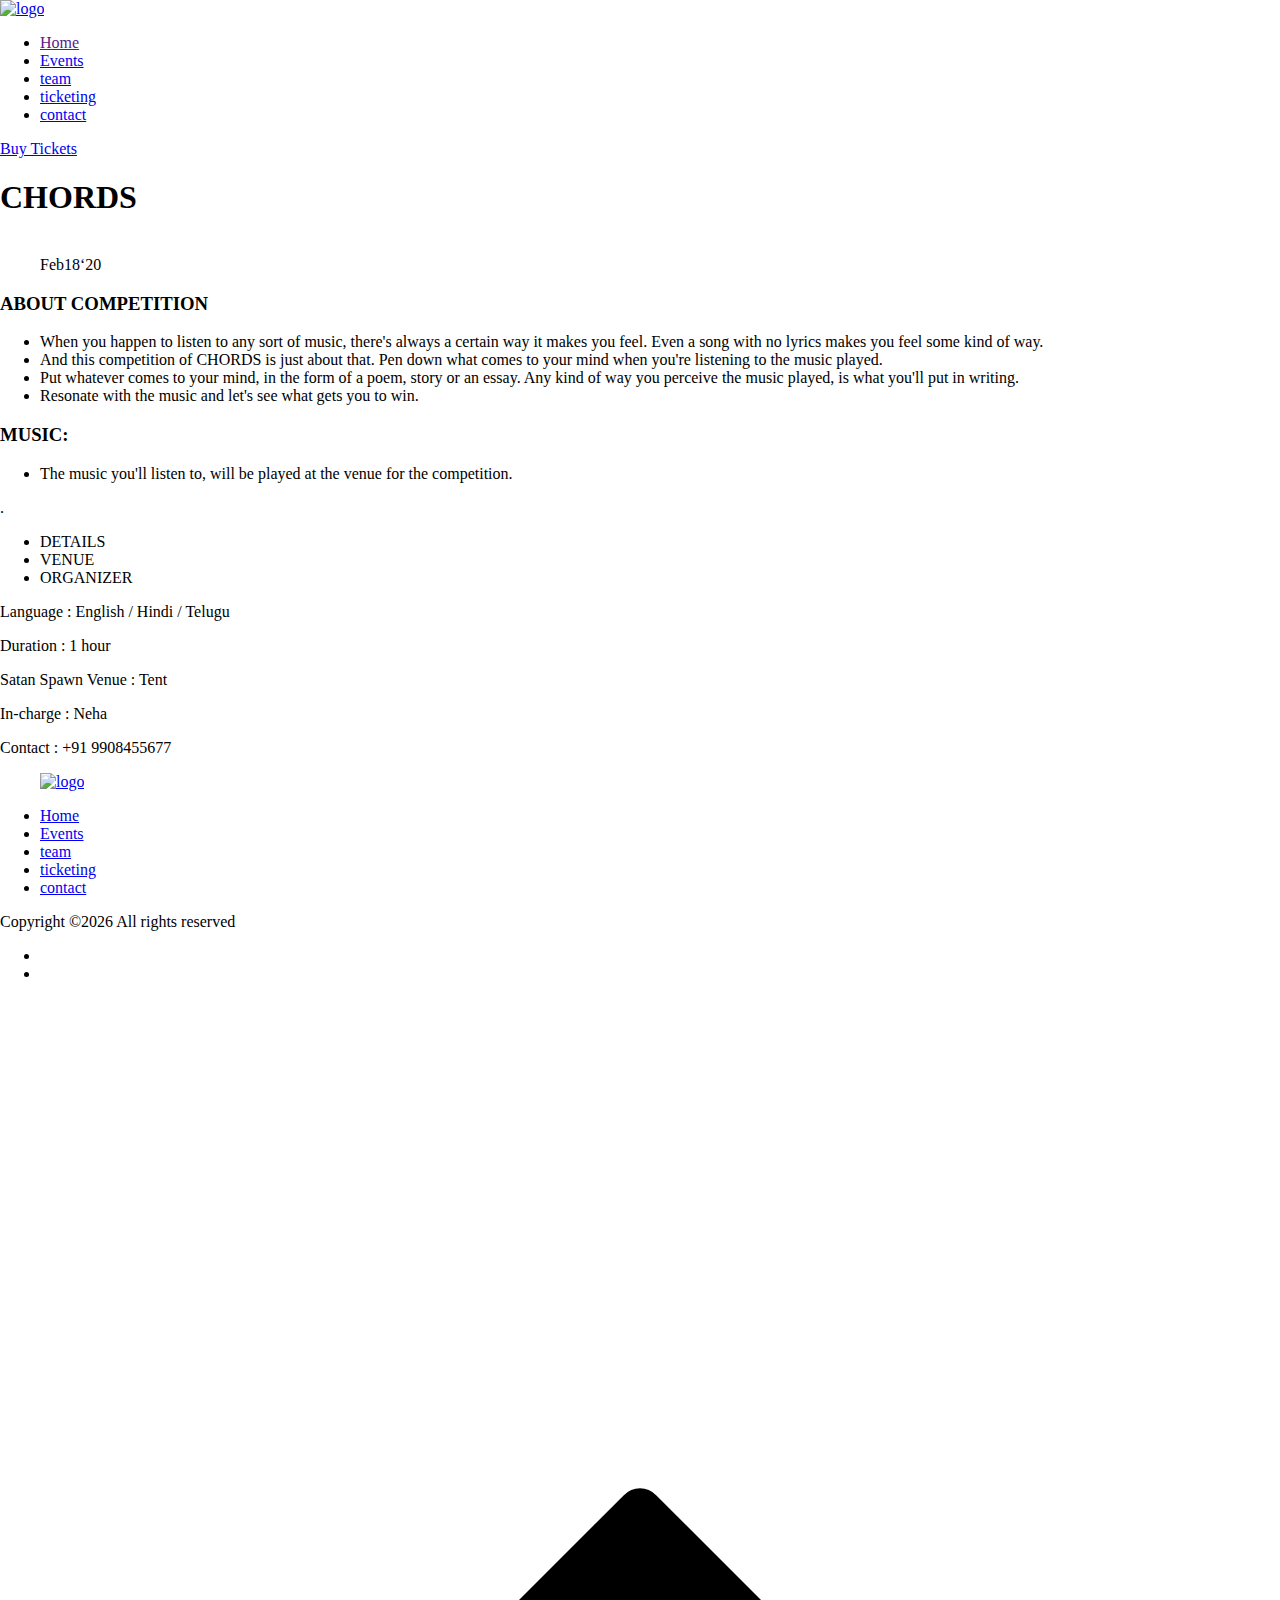
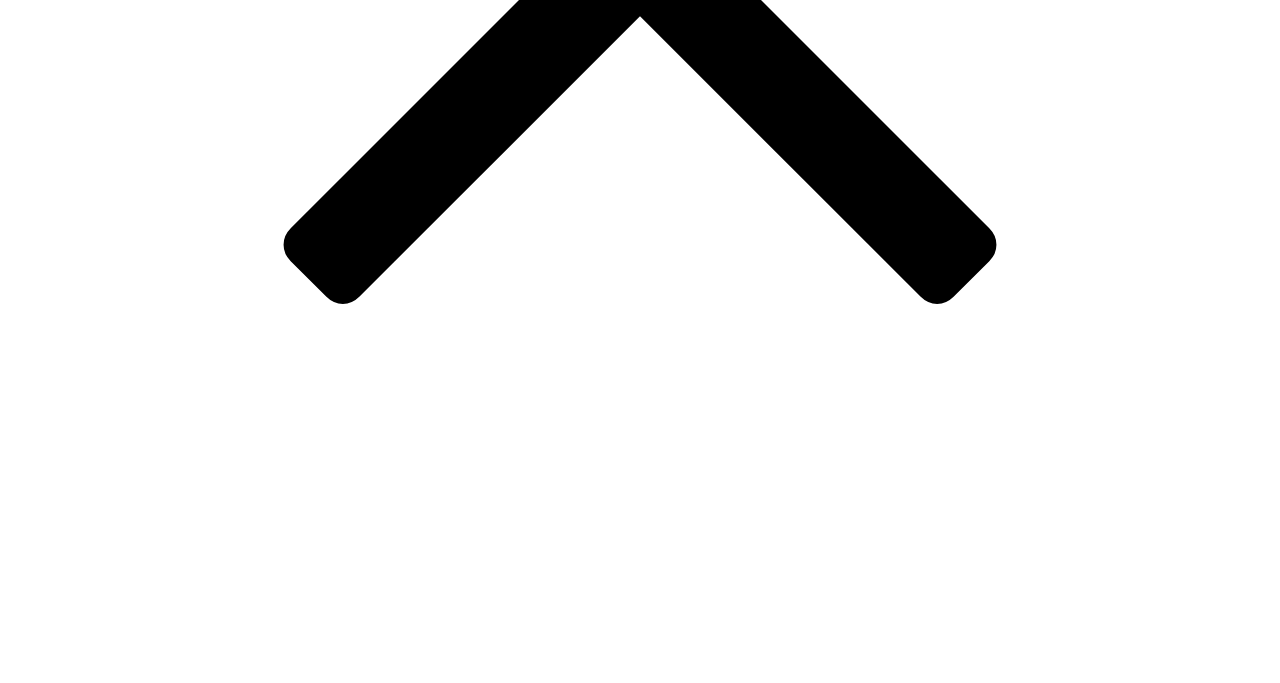
==== chords.html @ 9c31a075 "qwert" ====
<!DOCTYPE html>
<html lang="en">
<head>
    <title>CHORDS - Odyssey</title>
    <link rel="shortcut icon" href="images/icontab.png">
    <!-- Required meta tags -->
    <meta charset="utf-8">
    <meta name="viewport" content="width=device-width, initial-scale=1, shrink-to-fit=no">

    <!-- Bootstrap CSS -->
    <link rel="stylesheet" href="css/bootstrap.min.css">

    <!-- FontAwesome CSS -->
    <link rel="stylesheet" href="css/font-awesome.min.css">

    <!-- Swiper CSS -->
    <link rel="stylesheet" href="css/swiper.min.css">

    <!-- Styles -->
    <link rel="stylesheet" href="style.css">
</head>
<style>
    body { margin: 0; padding: 0; overflow-x: hidden;}
</style>
<body class="events-news-page">
<header class="site-header">
    <div class="header-bar">
        <div class="container-fluid">
            <div class="row align-items-center">
                <div class="col-10 col-lg-2 order-lg-1">
                    <div class="site-branding">
                        <div class="site-title">
                            <a href="#"><img src="images/logo.png" alt="logo"></a>
                        </div><!-- .site-title -->
                    </div><!-- .site-branding -->
                </div><!-- .col -->

                <div class="col-2 col-lg-7 order-3 order-lg-2">
                    <nav class="site-navigation">
                        <div class="hamburger-menu d-lg-none">
                            <span></span>
                            <span></span>
                            <span></span>
                            <span></span>
                        </div><!-- .hamburger-menu -->

                        <ul>
                            <li><a href="">Home</a></li>
                            <li><a href="events.html">Events</a></li>
                            <li><a href="Team.html">team</a></li>
                            <li><a href="Ticketing.html">ticketing</a><index.html/li>
                            <li><a href="contact.html">contact</a></li>
                        </ul>
                    </nav><!-- .site-navigation -->
                </div><!-- .col -->

                <div class="col-lg-3 d-none d-lg-block order-2 order-lg-3">
                    <div class="buy-tickets">
                        <a class="btn gradient-bg" href="#">Buy Tickets</a>
                    </div><!-- .buy-tickets -->
                </div><!-- .col -->
            </div><!-- .row -->
        </div><!-- .container-fluid -->
    </div><!-- .header-bar -->

    <div class="page-header events-news-page-header">
        <div class="container">
            <div class="row">
                <div class="col-12">
                    <header class="entry-header">
                        <h1 class="entry-title">CHORDS</h1>
                    </header>
                </div>
            </div>
        </div>
    </div>
</header><!-- .site-header -->

<div class="container">
    <div class="row">
        <div class="col-12">
          <article class="events-news-post">

                <figure>
                    <a href="#"><img src="images/chords.jpeg" alt=""></a>

                    <div class="posted-date"><span>Feb</span><span>18</span><span>‘20</span></div>
                </figure>
            </article>
        </div>
    </div>
</div>


<div class="entry-content elements-container">
                <div class="row">
                    <div class="col-12 col-md-6">
                        <div class="accordion-wrap type-accordion">
                            <h3 class="entry-title flex justify-content-between align-items-center active">ABOUT COMPETITION<span class="arrow-r"></span></h3>

                            <div class="entry-content">
                                <p><ul>
                                    <li>When you happen to listen to any sort of music, there's always a certain way it makes you feel.
Even a song with no lyrics makes you feel some kind of way. <li>And this competition of CHORDS is just about that. Pen down what comes to your mind when you're listening to the music played. </li>
<li>Put whatever comes to your mind, in the form of a poem, story or an essay. Any kind of way you perceive the music played, is what you'll put in writing.</li>
<li>Resonate with the music and let's see what gets you to win. </li>
                               
                           </ol></p>
                            </div>

                            <h3 class="entry-title flex justify-content-between align-items-center">MUSIC:<span class="arrow-r"></span></h3>

                            <div class="entry-content">
                                <p><ul>
  <li>The music you'll listen to, will be played at the venue for the competition.</li>
  
</ul> .</p>
                            </div>

                           <!-- <h3 class="entry-title flex justify-content-between align-items-center">OR TALK FOR YOUR OWN OPINION :<span class="arrow-r"></span></h3>-->

                           <!-- <div class="entry-content">
                                 <p><ul>
                                    <li>If you did not want to choose any opinion from the given list, you can choose your own. </li>
                                        <li>But in that case, call up the competition in-charge whose contact has been given here and inform his/her of your opinion to get it approved at least one week in advance.</li>
                                </ul></p>
                            </div>-->
                        </div>
                    </div>
<div class="col-12 col-md-6">
                        <div class="tabs">
                            <ul class="tabs-nav flex">
                                <li class="tab-nav flex justify-content-center align-items-center" data-target="#tab_details">DETAILS</li>
                                <li class="tab-nav flex justify-content-center align-items-center" data-target="#tab_venue">VENUE</li>
                                <li class="tab-nav flex justify-content-center align-items-center" data-target="#tab_organizers">ORGANIZER</li>
                            </ul>

                            <div class="tabs-container">
                                <div id="tab_details" class="tab-content">
                                    <p><font color="black">Language</font> : English / Hindi / Telugu</p>
                                    <p><font color="black">Duration</font> : 1 hour</p>
                                </div>

                                <div id="tab_venue" class="tab-content">
                                    <p>Satan Spawn Venue : Tent</p>
                                </div>

                                <div id="tab_organizers" class="tab-content">
                                    <p> <font color="black">In-charge</font> : Neha</p>
                                    <p> <font color="black">Contact</font> : +91 9908455677</p>
                                </div>
                            </div>
                        </div>
                    </div>
                </div>
<footer class="site-footer">
    <div class="container">
        <div class="row">
            <div class="col-12">
                <figure class="footer-logo">
                    <a href="#"><img src="images/logo.png" alt="logo"></a>
                </figure>

                <nav class="footer-navigation">
                    <ul class="flex flex-wrap justify-content-center align-items-center">
                            <li><a href="index.html">Home</a></li>
                            <li><a href="events.html">Events</a></li>
                            <li><a href="Team.html">team</a></li>
                            <li><a href="Ticketing.html">ticketing</a></li>
                            <li><a href="contact.html">contact</a></li>
                    </ul>
                </nav>

                <!-- Link back to Colorlib can't be removed. Template is licensed under CC BY 3.0. -->
Copyright &copy;<script>document.write(new Date().getFullYear());</script> All rights reserved
<!-- Link back to Colorlib can't be removed. Template is licensed under CC BY 3.0. -->

<div class="footer-social">
    <ul class="flex flex-wrap justify-content-center align-items-center">
        <li><a href="https://www.instagram.com/odyssey.vbit/"><i class="fa fa-instagram"></i></a></li>
        <li><a href="https://www.facebook.com/Odysseyvbit-102347504643232/?modal=admin_todo_tour"><i class="fa fa-facebook"></i></a></li>
    </ul>
                </div>
            </div>
        </div>
    </div>
</footer>

<div class="back-to-top flex justify-content-center align-items-center">
    <span><svg viewBox="0 0 1792 1792" xmlns="http://www.w3.org/2000/svg"><path d="M1395 1184q0 13-10 23l-50 50q-10 10-23 10t-23-10l-393-393-393 393q-10 10-23 10t-23-10l-50-50q-10-10-10-23t10-23l466-466q10-10 23-10t23 10l466 466q10 10 10 23z"/></svg></span>
</div>

<script type='text/javascript' src='js/jquery.js'></script>
<script type='text/javascript' src='js/masonry.pkgd.min.js'></script>
<script type='text/javascript' src='js/jquery.collapsible.min.js'></script>
<script type='text/javascript' src='js/swiper.min.js'></script>
<script type='text/javascript' src='js/jquery.countdown.min.js'></script>
<script type='text/javascript' src='js/circle-progress.min.js'></script>
<script type='text/javascript' src='js/jquery.countTo.min.js'></script>
<script type='text/javascript' src='js/custom.js'></script>

</body>
</html>
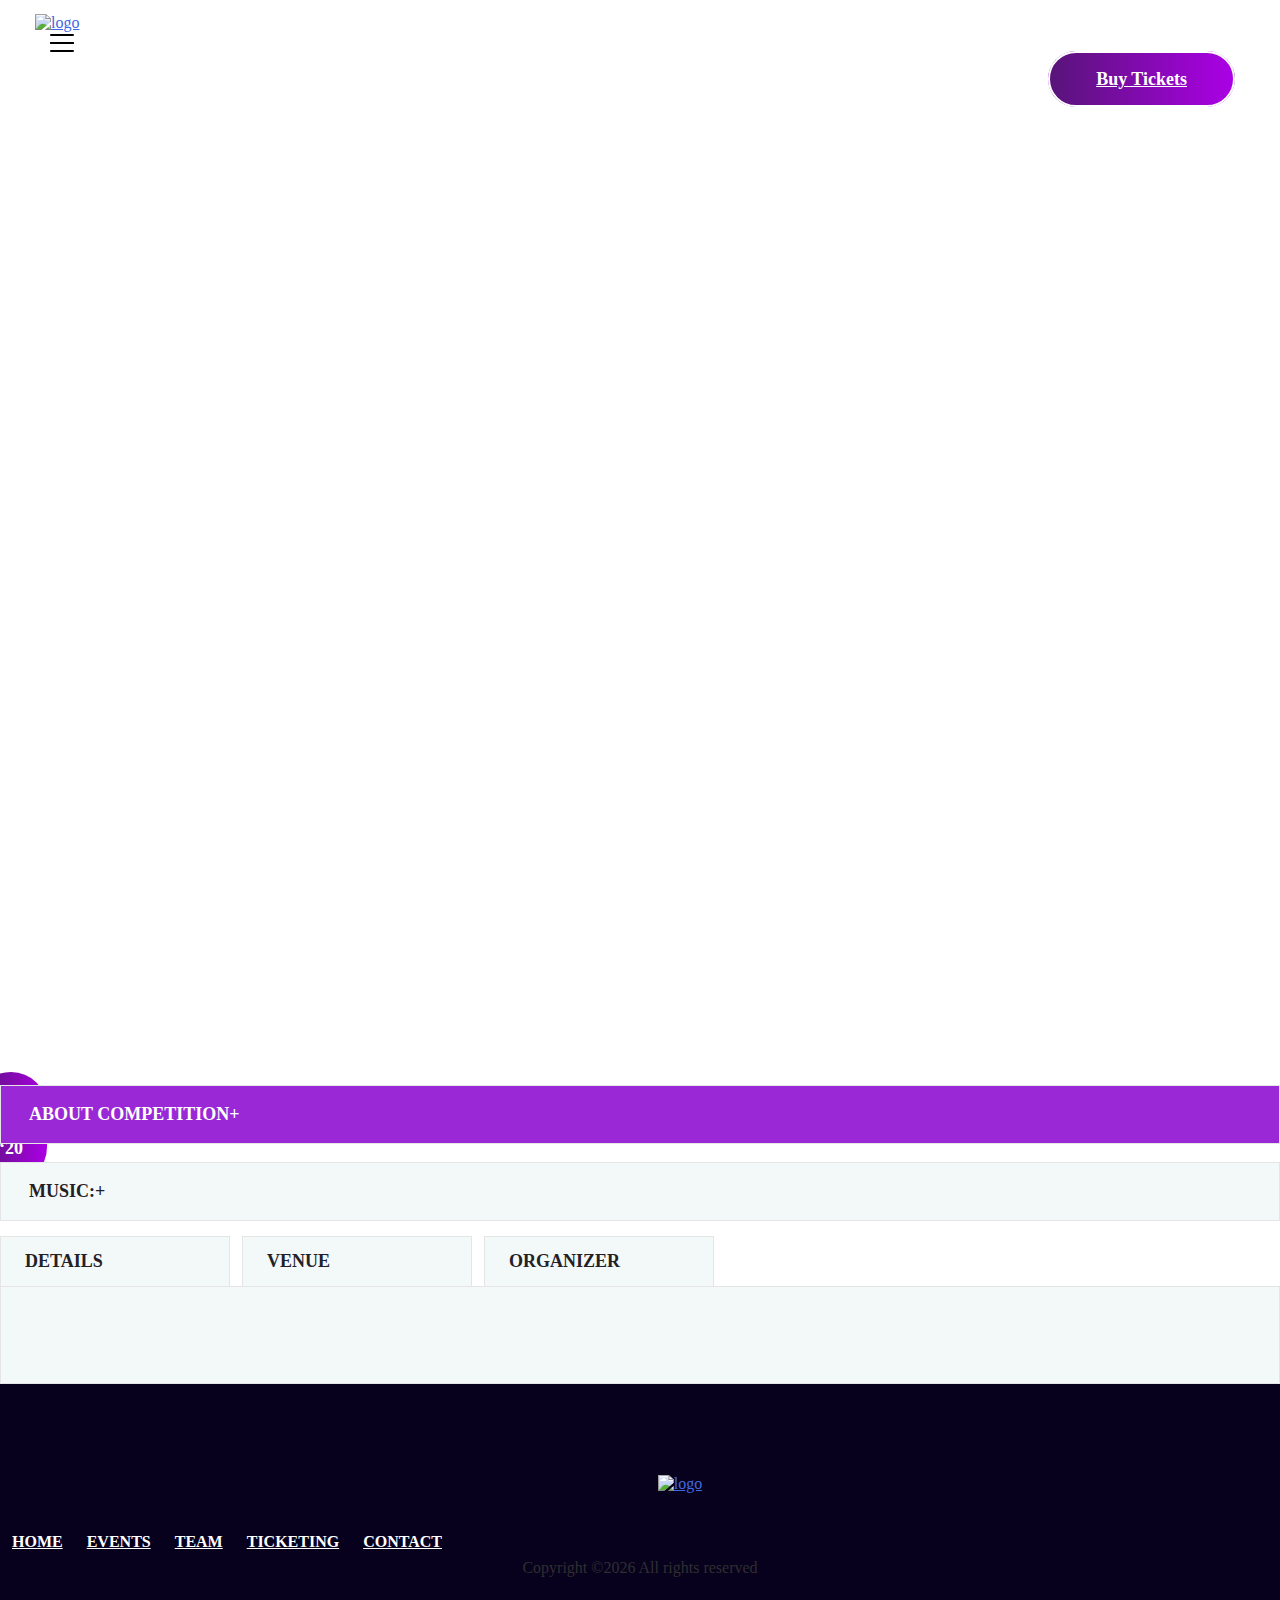
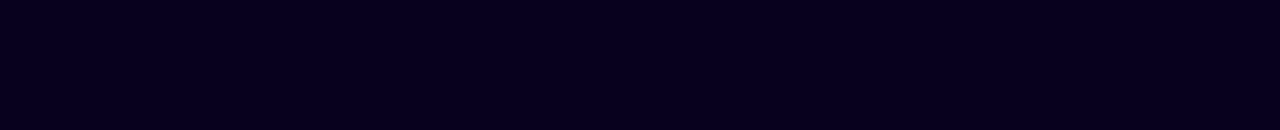
==== commit 728ee9fa: "event nibbas" ====
--- a/chords.html
+++ b/chords.html
@@ -30,7 +30,7 @@
                 <div class="col-10 col-lg-2 order-lg-1">
                     <div class="site-branding">
                         <div class="site-title">
-                            <a href="#"><img src="images/logo.png" alt="logo"></a>
+                            <a href="index.html"><img src="images/logo.png" alt="logo"></a>
                         </div><!-- .site-title -->
                     </div><!-- .site-branding -->
                 </div><!-- .col -->
@@ -56,7 +56,7 @@
 
                 <div class="col-lg-3 d-none d-lg-block order-2 order-lg-3">
                     <div class="buy-tickets">
-                        <a class="btn gradient-bg" href="#">Buy Tickets</a>
+                        <a class="btn gradient-bg" href="https://www.townscript.com/v1/e/odyssey-literary-festival-442424/booking">Buy Tickets</a>
                     </div><!-- .buy-tickets -->
                 </div><!-- .col -->
             </div><!-- .row -->
@@ -142,12 +142,12 @@
                                 </div>
 
                                 <div id="tab_venue" class="tab-content">
-                                    <p>Satan Spawn Venue : Tent</p>
+                                    <p>Venue : To be revealed soon...</p>
                                 </div>
 
                                 <div id="tab_organizers" class="tab-content">
-                                    <p> <font color="black">In-charge</font> : Neha</p>
-                                    <p> <font color="black">Contact</font> : +91 9908455677</p>
+                                    <p> <font color="black">In-charge</font> : Aishwarya</p>
+                                    <p> <font color="black">Contact</font> : +91 9550074389</p>
                                 </div>
                             </div>
                         </div>
@@ -177,8 +177,8 @@
 
 <div class="footer-social">
     <ul class="flex flex-wrap justify-content-center align-items-center">
-        <li><a href="https://www.instagram.com/odyssey.vbit/"><i class="fa fa-instagram"></i></a></li>
-        <li><a href="https://www.facebook.com/Odysseyvbit-102347504643232/?modal=admin_todo_tour"><i class="fa fa-facebook"></i></a></li>
+        <li><a href="https://www.instagram.com/odyssey.vbit/"><i id="social-in" class="fa fa-instagram" style="font-size:24px"></i></a></li>
+    <li><a href="https://www.facebook.com/Odysseyvbit-102347504643232/?modal=admin_todo_tour"><i class="fa fa-facebook" style="font-size:24px"></i></a></li>
     </ul>
                 </div>
             </div>
--- a/style.css
+++ b/style.css
@@ -0,0 +1,2183 @@
+@font-face {
+    src: url('fonts/Montserrat-Medium.ttf');
+    font-family: mon;
+}
+
+body {
+    color: #2f2f2f;
+    font-family: mon;
+}
+
+img {
+    vertical-align: baseline;
+}
+
+/*--------------------------------------------------------------
+# Links
+--------------------------------------------------------------*/
+a {
+    color: royalblue;
+}
+
+a:visited {
+    color: purple;
+}
+
+a:hover, a:focus, a:active {
+    color: midnightblue;
+}
+
+a:focus {
+    outline: thin dotted;
+}
+
+a:hover, a:active {
+    outline: 0;
+    list-style: none;
+}
+
+/*--------------------------------------------------------------
+# Flex
+--------------------------------------------------------------*/
+.flex {
+    display: flex !important;
+}
+
+@media screen and (min-width: 992px) {
+    .flex-lg {
+        display: flex !important;
+    }
+}
+
+/*--------------------------------------------------------------
+# Button
+--------------------------------------------------------------*/
+.btn {
+    padding: 16px 46px;
+    border: 2px solid #9a24c1;
+    border-radius: 50px;
+    font-size: 18px;
+    font-weight: bold;
+    line-height: 1;
+    color: #232127;
+}
+
+.btn.gradient {
+    background-image: url([data-uri]);
+    background-image: -webkit-gradient(linear, left top, 270deg, color-stop(0%, #AA00FF), color-stop(100%, #581687));
+    background-image: -moz-linear-gradient(270deg,#AA00FF 0%,#581687 100%);
+    background-image: -webkit-linear-gradient(270deg,#AA00FF 0%,#581687 100%);
+    background-image: -o-linear-gradient(270deg,#AA00FF 0%,#581687 100%);
+    background-image: -ms-linear-gradient(270deg,#AA00FF 0%,#581687 100%);
+    background-image: linear-gradient(270deg,#AA00FF 0%,#581687 100%);
+    -webkit-background-clip: text;
+    -webkit-text-fill-color: transparent;
+    position:relative;
+    display:inline-block;
+}
+
+.btn.dark-purple {
+    background: #86146a;
+    color: #fff;
+}
+
+.btn.dark {
+    background: #231e23;
+    border-color: transparent;
+    color: #fff;
+}
+
+.btn.gradient-bg {
+    padding: 18px 46px;
+    border: 0;
+    background: -moz-linear-gradient(180deg, rgba(171,0,229,1) 0%, rgba(88,20,121,1) 100%); /* ff3.6+ */
+    background: -webkit-gradient(linear, left top, right top, color-stop(0%, rgba(88,20,121,1)), color-stop(100%, rgba(171,0,229,1))); /* safari4+,chrome */
+    background: -webkit-linear-gradient(180deg, rgba(171,0,229,1) 0%, rgba(88,20,121,1) 100%); /* safari5.1+,chrome10+ */
+    background: -o-linear-gradient(180deg, rgba(171,0,229,1) 0%, rgba(88,20,121,1) 100%); /* opera 11.10+ */
+    background: -ms-linear-gradient(180deg, rgba(171,0,229,1) 0%, rgba(88,20,121,1) 100%); /* ie10+ */
+    background: linear-gradient(270deg, rgba(171,0,229,1) 0%, rgba(88,20,121,1) 100%); /* w3c */
+    filter: progid:DXImageTransform.Microsoft.gradient( startColorstr='#581479', endColorstr='#ab00e5',GradientType=1 ); /* ie6-9 */
+    color: #fff;
+}
+
+/*--------------------------------------------------------------
+# Header
+--------------------------------------------------------------*/
+/*
+# Site Header
+--------------------------------*/
+.site-header {
+    position: relative;
+}
+
+.site-header .site-title img {
+    max-height: 64px;
+}
+
+/*
+# Header Bar
+--------------------------------*/
+.header-bar {
+    position: absolute;
+    top: 0;
+    left: 0;
+    z-index: 99;
+    width: 100%;
+    padding: 14px 0;
+}
+
+/*
+# Site Branding
+--------------------------------*/
+.site-branding img {
+    display: block;
+    max-width: 100%;
+}
+
+@media screen and (min-width: 992px) {
+    .site-branding {
+        margin-left: 35px;
+    }
+
+    .site-header .site-title img {
+        max-height: 999px;
+    }
+}
+
+/*
+  Hamburger Menu
+----------------------------------------*/
+.hamburger-menu {
+    position: fixed;
+    width: 100%;
+    max-width: 24px;
+    height: 22px;
+    margin-left: 50px;
+    transition: .5s ease-in-out;
+    cursor: pointer;
+}
+
+.hamburger-menu span {
+    display: block;
+    position: absolute;
+    height: 2px;
+    width: 100%;
+    background: rgb(0, 0, 0);
+    border-radius: 10px;
+    opacity: 1;
+    left: 0;
+    transition: .25s ease-in-out;
+}
+
+.hamburger-menu span:nth-child(1) {
+    top: 2px;
+}
+
+.hamburger-menu span:nth-child(2),
+.hamburger-menu span:nth-child(3) {
+    top: 10px;
+}
+
+.hamburger-menu span:nth-child(4) {
+    top: 18px;
+}
+
+.hamburger-menu.open span:nth-child(1) {
+    top: 18px;
+    width: 0;
+    left: 50%;
+}
+
+.hamburger-menu.open span:nth-child(2) {
+    transform: rotate(45deg);
+}
+
+.hamburger-menu.open span:nth-child(3) {
+    transform: rotate(-45deg);
+}
+
+.hamburger-menu.open span:nth-child(4) {
+    top: 18px;
+    width: 0;
+    left: 50%;
+}
+
+/*
+# Main Menu
+--------------------------------*/
+.site-navigation {
+    position: absolute;
+    top: -22px;
+    right: 15px;
+    z-index: 9999;
+    width: 100%;
+    height: 22px;
+    overflow: hidden;
+    list-style: none;
+    transition: all .35s;
+}
+
+.site-navigation.show {
+    height: auto;
+}
+
+.site-navigation ul {
+    position: fixed;
+    top: 0;
+    left: -320px;
+    z-index: 9999;
+    width: 320px;
+    max-width: 80%;
+    height: 100vh;
+    overflow-x: scroll;
+    padding: 30px;
+    margin: 0;
+    background: #600741;
+    transition: all 0.35s;
+}
+
+.site-navigation.show ul {
+    left: 0;
+}
+
+.site-navigation ul li {
+    display: block;
+    padding: 10px 16px;
+    font-size: 16px;
+    font-weight: bold;
+    letter-spacing: 0.02rem;
+    text-transform: uppercase;
+}
+
+.site-navigation ul li a {
+    display: block;
+    color: #fff;
+    transition: all 0.35s;
+    text-decoration: none;
+}
+
+.site-navigation ul li a:hover,
+.site-navigation ul li.current-menu-item a {
+    border-color: #2f2f2f;
+}
+
+@media screen and (min-width: 992px) {
+    .site-navigation {
+        position: relative;
+        top: auto;
+        right: auto;
+        height: auto;
+        background: transparent;
+    }
+
+    .site-navigation ul {
+        display: flex;
+        flex-wrap: wrap;
+        justify-content: flex-end;
+        align-items: center;
+        position: relative;
+        top: auto;
+        left: auto;
+        width: 100%;
+        height: auto;
+        padding: 0;
+        overflow: auto;
+        background: transparent;
+    }
+
+    .site-navigation ul li a {
+        color: #fff;
+    }
+}
+/*
+# Buy Tickets
+--------------------------------*/
+.site-header .buy-tickets {
+    margin-right: 45px;
+    text-align: right;
+}
+
+.site-header .buy-tickets .btn,
+.hero-slider .btn {
+    padding: 16px 46px;
+    border: 2px solid #fff;
+}
+
+/*--------------------------------------------------------------
+# Hero Section
+--------------------------------------------------------------*/
+.hero-slider {
+}
+
+.hero-content {
+    padding-top: 150px;
+    padding-bottom: 120px;
+}
+
+.hero-content .container,
+.hero-content .row,
+.hero-content .col {
+    height: 100%;
+}
+
+.hero-slider .entry-title {
+    font-size: 10px;
+    line-height: 1.2;
+    font-weight: bold;
+    color: rgb(0, 0, 0);
+}
+
+.hero-slider .btn {
+    margin-top: 45px;
+}
+
+.swiper-container-horizontal >.swiper-pagination-bullets,
+.swiper-pagination-custom, .swiper-pagination-fraction {
+    max-width: 1110px;
+    right: 0;
+    bottom: 48px;
+    left: 0;
+    padding: 0 15px;
+    margin: 0 auto;
+    text-align: left;
+}
+
+.swiper-button-next,
+.swiper-button-prev {
+    visibility: hidden;
+    width: 42px;
+    height: 42px;
+    margin-top: -21px;
+    border: 2px solid #fff;
+    border-radius: 50%;
+    background: #9a28d7;
+    transition: all .35s;
+}
+
+.swiper-button-next {
+    right: 15px;
+}
+
+.swiper-button-prev {
+    left: 15px;
+}
+
+.swiper-button-next:hover,
+.swiper-button-prev:hover {
+    opacity: 1;
+}
+
+.swiper-button-next span,
+.swiper-button-prev span {
+    display: block;
+    width: 20px;
+    padding-top: 6px;
+}
+
+.swiper-button-next path,
+.swiper-button-prev path {
+    fill: #fff;
+}
+
+.swiper-pagination-bullet {
+    position: relative;
+    display: inline-block;
+    height: 24px;
+    border-radius: 0;
+    font-size: 18px;
+    font-weight: bold;
+    text-align: right;
+    color: #fff;
+    background: transparent;
+    opacity: 1;
+    transition: all .35s;
+}
+
+.swiper-pagination-bullet-active {
+    position: relative;
+    width: 32px;
+}
+
+.swiper-pagination-bullet-active::before {
+    content: '';
+    position: absolute;
+    bottom: 4px;
+    left: 0;
+    z-index: 99;
+    width: 20px;
+    height: 2px;
+    background: #fff;
+}
+
+@media screen and (min-width: 768px){
+    .swiper-button-next,
+    .swiper-button-prev {
+        visibility: visible;
+    }
+}
+
+/*
+# Countdown
+--------------------------------*/
+.countdown-holder {
+    margin-right: 12px;
+    color: rgb(0, 0, 0);
+    font-size: 18px;
+    font-weight: bold;
+}
+
+.countdown-holder label {
+    font-size: 13px;
+}
+
+@media screen and (min-width: 576px){
+    .hero-slider .entry-title {
+        font-size: 42px;
+    }
+
+    .countdown-holder {
+        margin-right: 24px;
+        font-size: 42px;
+    }
+
+    .countdown-holder label {
+        font-size: 18px;
+    }
+}
+
+
+@media screen and (min-width: 992px) {
+    .hero-slider {
+        /*height: 100vh;*/
+    }
+
+    .hero-content {
+        padding-top: 300px;
+    }
+
+    .hero-slider .entry-title {
+        font-size: 65px;
+    }
+
+    .countdown-holder {
+        margin-right: 52px;
+        font-size: 60px;
+    }
+
+    .countdown-holder label {
+        font-size: 24px;
+    }
+}
+
+@media screen and (min-width: 1200px){
+    .hero-content {
+        padding-top: 400px;
+    }
+
+    .swiper-button-next {
+        right: 64px;
+    }
+
+    .swiper-button-prev {
+        left: 64px;
+    }
+}
+
+
+/*--------------------------------------------------------------
+# Homepage - Info Section
+--------------------------------------------------------------*/
+.homepage-info-section {
+    padding: 120px 0;
+    background: #fff;
+}
+
+.homepage-info-section figure {
+    padding-right: 30px;
+}
+
+.homepage-info-section figure img {
+    max-width: 100%;
+}
+
+.homepage-info-section .entry-title {
+    text-align: center;
+    font-size: 60px;
+    font-weight: bold;
+    line-height: 1;
+    color: #232127;
+}
+
+.homepage-info-section .entry-content {
+    margin-top: 32px;
+    text-align: center;
+}
+
+.homepage-info-section .entry-content p {
+    font-size: 18px;
+    line-height: 1.7;
+    color: #777777;
+}
+
+.homepage-info-section .entry-footer a {
+    margin-top: 32px;
+    margin-right: auto;
+}
+
+/*--------------------------------------------------------------
+# Homepage - Featured Events
+--------------------------------------------------------------*/
+.homepage-featured-events {
+    height: auto;
+    padding: 110px 0 150px;
+    background: url("images/featured-events-bg.jpg") no-repeat center;
+    background-size: cover !important;
+}
+
+.homepage-featured-events .event-content-wrap {
+    position: relative;
+    padding: 36px 18px;
+}
+
+.homepage-featured-events .event-content-wrap figure {
+    margin: -36px -18px;
+}
+
+.homepage-featured-events .event-content-wrap figure img {
+    display: block;
+    width: 100%;
+}
+
+.homepage-featured-events .event-content-wrap .entry-header {
+    position: absolute;
+    left: 18px;
+    bottom: 24px;
+    z-index: 99;
+}
+
+.homepage-featured-events .event-content-wrap .entry-header .entry-title {
+    display: inline-block;
+    padding: 12px 18px;
+    margin: 0;
+    font-size: 16px;
+    font-weight: 400;
+    text-transform: uppercase;
+    color: #fff;
+    background: #9a24c1;
+}
+
+.homepage-featured-events .event-content-wrap .entry-header .posted-date {
+    padding: 2px 18px;
+    font-size: 14px;
+    color: #fff;
+}
+
+.featured-events-wrap {
+    position: relative;
+}
+
+.featured-events-wrap .event-content-wrap:nth-last-of-type(1) {
+    margin-bottom: 0;
+}
+
+.featured-events-wrap .event-content-wrap {
+    width: 100%;
+    margin-bottom: 30px;
+}
+
+@media screen and (max-width: 575px) {
+    .featured-events-wrap .event-content-wrap.half {
+        width: calc(50% - 15px);
+    }
+}
+
+@media screen and (min-width: 576px) and (max-width: 767px) {
+    .featured-events-wrap .event-content-wrap {
+        width: calc(50% - 15px);
+    }
+}
+
+@media screen and (min-width: 768px) and (max-width: 991px) {
+    .featured-events-wrap .event-content-wrap {
+        width: calc(50% - 15px);
+    }
+
+    .featured-events-wrap .event-content-wrap.half {
+        width: calc(33.333333% - 15px);
+    }
+}
+
+@media screen and (min-width: 992px) {
+    .homepage-featured-events {
+        min-height: 1260px;
+    }
+
+    .featured-events-wrap .event-content-wrap {
+        position: absolute;
+        top: 0;
+        left: 0;
+        margin-bottom: 0;
+    }
+
+    .homepage-featured-events .positioning-event-1 {
+        width: 290px;
+    }
+
+    .homepage-featured-events .positioning-event-2 {
+        width: 210px;
+        top: 192px;
+        left: 320px;
+    }
+
+    .homepage-featured-events .positioning-event-3 {
+        width: 210px;
+        top: 75px;
+        left: 560px;
+    }
+
+    .homepage-featured-events .positioning-event-4 {
+        width: 130px;
+        top: 235px;
+        left: 800px;
+    }
+
+    .homepage-featured-events .positioning-event-5 {
+        width: 130px;
+        top: 350px;
+        left: 0;
+    }
+
+    .homepage-featured-events .positioning-event-6 {
+        width: 130px;
+        top: 344px;
+        left: 560px;
+    }
+
+    .homepage-featured-events .positioning-event-7 {
+        width: 210px;
+        top: 457px;
+        left: 160px;
+    }
+
+    .homepage-featured-events .positioning-event-8 {
+        width: 290px;
+        top: 457px;
+        left: 400px;
+    }
+
+    .homepage-featured-events .positioning-event-9 {
+        width: 210px;
+        top: 395px;
+        left: 720px;
+    }
+
+    .homepage-featured-events .positioning-event-10 {
+        width: 130px;
+        top: 653px;
+        left: 720px;
+    }
+
+    .homepage-featured-events .positioning-event-11 {
+        width: 130px;
+        top: 807px;
+        left: 400px;
+    }
+}
+
+@media screen and (min-width: 1200px) {
+    .homepage-featured-events {
+        min-height: 1480px;
+    }
+
+    .homepage-featured-events .positioning-event-1 {
+        width: 350px;
+    }
+
+    .homepage-featured-events .positioning-event-2 {
+        width: 255px;
+        top: 230px;
+        left: 380px;
+    }
+
+    .homepage-featured-events .positioning-event-3 {
+        width: 255px;
+        top: 90px;
+        left: 665px;
+    }
+
+    .homepage-featured-events .positioning-event-4 {
+        width: 160px;
+        top: 280px;
+        left: 950px;
+    }
+
+    .homepage-featured-events .positioning-event-5 {
+        width: 160px;
+        top: 417px;
+        left: 0;
+    }
+
+    .homepage-featured-events .positioning-event-6 {
+        width: 160px;
+        top: 410px;
+        left: 665px;
+    }
+
+    .homepage-featured-events .positioning-event-7 {
+        width: 255px;
+        top: 546px;
+        left: 190px;
+    }
+
+    .homepage-featured-events .positioning-event-8 {
+        width: 350px;
+        top: 546px;
+        left: 475px;
+    }
+
+    .homepage-featured-events .positioning-event-9 {
+        width: 255px;
+        top: 470px;
+        left: 855px;
+    }
+
+    .homepage-featured-events .positioning-event-10 {
+        width: 160px;
+        top: 776px;
+        left: 855px;
+    }
+
+    .homepage-featured-events .positioning-event-11 {
+        width: 160px;
+        top: 963px;
+        left: 475px;
+    }
+}
+
+/*--------------------------------------------------------------
+# Homepage - Next Events
+--------------------------------------------------------------*/
+.next-events-section-header {
+    margin-top: 36px;
+    text-align: center;
+}
+
+.next-events-section-header .entry-title,
+.events-partners .entry-title {
+    padding: 24px 0;
+    font-size: 60px;
+    font-weight: bold;
+    line-height: 1;
+    color: #232127;
+    background: url("images/next-events-header-bg.png") no-repeat center;
+    text-align: center;
+}
+
+.next-events-section-header p {
+    margin-top: 20px;
+    font-size: 18px;
+    line-height: 1.7;
+    color: #777777;
+}
+
+@media screen and (min-width: 1200px){
+    .next-events-section-header p {
+        padding: 0 85px;
+    }
+}
+
+.homepage-next-events .next-event-wrap {
+    margin-top: 96px;
+    text-align: center;
+}
+
+.homepage-next-events .next-event-wrap figure {
+    position: relative;
+    margin: 0;
+}
+
+.homepage-next-events .next-event-wrap figure img {
+    width: 100%;
+}
+
+.homepage-next-events .next-event-wrap .event-rating {
+    display: flex;
+    justify-content: center;
+    align-items: center;
+    position: absolute;
+    top: -32px;
+    left: 32px;
+    width: 78px;
+    height: 78px;
+    border: 2px solid #fff;
+    border-radius: 50%;
+
+    font-size: 22px;
+    font-weight: bold;
+    color: #fff;
+
+    background: #9a28d7;
+}
+
+.homepage-next-events .next-event-wrap .entry-title {
+    margin-top: 32px;
+    font-size: 28px;
+    font-weight: bold;
+    color: #232127;
+}
+
+.homepage-next-events .next-event-wrap .posted-date {
+    margin-top: 12px;
+    font-size: 18px;
+    font-weight: bold;
+    text-transform: uppercase;
+    color: #777777;
+}
+
+.homepage-next-events .next-event-wrap .posted-date span {
+    color: #9a28d7;
+}
+
+.homepage-next-events .next-event-wrap .entry-content p {
+    margin-top: 22px;
+    font-size: 18px;
+    line-height: 1.7;
+    color: #777777;
+}
+
+.homepage-next-events .next-event-wrap .entry-footer {
+    margin-top: 40px;
+}
+
+.homepage-next-events .next-event-wrap .entry-footer a {
+    font-size: 18px;
+    font-weight: bold;
+    text-transform: uppercase;
+    border-bottom: 2px solid #bec0cc;
+    text-decoration: none;
+    color: #bec0cc;
+}
+
+.homepage-next-events .next-event-wrap .entry-footer a:hover {
+    border-color: #9a28d7;
+    color: #9a28d7;
+}
+
+/*--------------------------------------------------------------
+# Homepage - Regional Events
+--------------------------------------------------------------*/
+.homepage-regional-events {
+    min-height: 1500px;
+    padding-top: 280px;
+    background: url("images/regional-events-bg.jpg") no-repeat;
+    background-size: cover;
+}
+
+.homepage-regional-events .regional-events-heading .entry-title {
+    font-size: 60px;
+    font-weight: bold;
+    color: #fff;
+}
+
+.homepage-regional-events .select-location select {
+    padding: 14px 32px;
+    margin: 20px 0;
+    border: 2px solid #fff;
+    border-radius: 50px;
+    font-size: 18px;
+    font-weight: bold;
+    background: -moz-linear-gradient(180deg, rgba(171,0,229,1) 0%, rgba(88,20,121,1) 100%); /* ff3.6+ */
+    background: -webkit-gradient(linear, left top, right top, color-stop(0%, rgba(88,20,121,1)), color-stop(100%, rgba(171,0,229,1))); /* safari4+,chrome */
+    background: -webkit-linear-gradient(180deg, rgba(171,0,229,1) 0%, rgba(88,20,121,1) 100%); /* safari5.1+,chrome10+ */
+    background: -o-linear-gradient(180deg, rgba(171,0,229,1) 0%, rgba(88,20,121,1) 100%); /* opera 11.10+ */
+    background: -ms-linear-gradient(180deg, rgba(171,0,229,1) 0%, rgba(88,20,121,1) 100%); /* ie10+ */
+    background: linear-gradient(270deg, rgba(171,0,229,1) 0%, rgba(88,20,121,1) 100%); /* w3c */
+    filter: progid:DXImageTransform.Microsoft.gradient( startColorstr='#581479', endColorstr='#ab00e5',GradientType=1 ); /* ie6-9 */
+    color: #fff;
+    outline: none;
+}
+
+.homepage-regional-events .select-location select option {
+    background: #9a28d7;
+    padding: 5px 0;
+    outline: none;
+}
+
+.homepage-regional-events-slider {
+    position: relative;
+    margin-top: 100px;
+    color: #fff;
+    text-align: center;
+}
+
+.homepage-regional-events-slider figure {
+    position: relative;
+    margin: 0;
+}
+
+.homepage-regional-events-slider figure img {
+    display: block;
+    width: 100%;
+}
+
+.homepage-regional-events-slider .entry-title {
+    margin-top: 28px;
+    font-size: 18px;
+    font-weight: bold;
+}
+
+.homepage-regional-events-slider .entry-footer {
+    font-size: 12px;
+    font-weight: bold;
+    text-transform: uppercase;
+}
+
+.homepage-regional-events-slider .entry-footer span {
+    color: #9a28d7;
+}
+
+.homepage-regional-events-slider .swiper-button-next,
+.homepage-regional-events-slider .swiper-button-prev {
+    top: calc(50% - 40px);
+}
+
+.homepage-regional-events-slider .swiper-button-next {
+    right: 20px;
+}
+
+.homepage-regional-events-slider .swiper-button-prev {
+    left: 20px;
+}
+
+.event-overlay-link {
+    position: absolute;
+    top: 0;
+    left: 0;
+    width: 100%;
+    height: 100%;
+    background: rgba(154,40,215, .85);
+
+    font-size: 30px;
+    font-weight: bold;
+    text-decoration: none;
+    color: #fff;
+
+    visibility: hidden;
+    opacity: 0;
+    transition: all .45s;
+}
+
+.event-overlay-link:hover {
+    text-decoration: none;
+    color: #fff;
+}
+
+.homepage-regional-events-slider .swiper-slide:hover .event-overlay-link {
+    visibility: visible;
+    opacity: 1;
+}
+
+.events-partners {
+    padding: 120px 0;
+}
+
+.events-partners .entry-title {
+    color: #fff;
+}
+
+.events-partners-logos .event-partner-logo {
+    width: 20%;
+    min-width: 220px;
+    margin-top: 80px;
+    text-align: center;
+    margin: auto;
+}
+
+
+
+/*--------------------------------------------------------------
+# Newsletter
+--------------------------------------------------------------*/
+.newsletter-subscribe {
+    padding: 90px 0;
+    background: url("images/newsletter-bg.jpg") no-repeat;
+    background-size: cover;
+    text-align: center;
+}
+
+.newsletter-subscribe .entry-title {
+    font-size: 50px;
+    font-weight: bold;
+    color: #fff;
+    letter-spacing: 5px;
+}
+
+.newsletter-subscribe header p {
+    margin-top: 20px;
+    font-size: 18px;
+    font-weight: bold;
+    color: #fff;
+}
+.newsletter-subscribe form input[type="text"],
+.newsletter-subscribe form input[type="email"] {
+    width: 100%;
+    color: #232127;
+    padding: 15px 24px;
+    border: 0;
+    border-radius: 6px;
+    font-size: 14px;
+    outline: none;
+}
+
+.newsletter-subscribe form input[type="text"]::placeholder,
+.newsletter-subscribe form input[type="email"]::placeholder {
+    font-style: italic;
+}
+
+
+.newsletter-subscribe form input[type="text"],
+.newsletter-subscribe form input[type="email"],
+.newsletter-subscribe form input[type="submit"] {
+    margin-top: 30px;
+}
+
+@media screen and (min-width: 992px) {
+    .newsletter-subscribe form input[type="text"],
+    .newsletter-subscribe form input[type="email"],
+    .newsletter-subscribe form input[type="submit"] {
+        margin: 80px 8px 0;
+    }
+}
+
+.newsletter-subscribe form input[type="submit"] {
+    border: 2px solid #fff;
+    outline: none;
+}
+
+.newsletter-subscribe form input[type="submit"]:focus {
+    background: #9a28d7;
+}
+
+/*--------------------------------------------------------------
+# Single Page Header
+--------------------------------------------------------------*/
+.page-header {
+    height: 250px;
+    padding: 100px 0 0;
+    background-position: center;
+    background-repeat: no-repeat;
+    background-size: cover !important;
+}
+
+.page-header .entry-title {
+    font-size: 42px;
+    font-weight: bold;
+    color: #fff;
+}
+
+@media screen and (min-width: 576px){
+    .page-header {
+        height: 300px;
+    }
+
+    .page-header .entry-title {
+        font-size: 52px;
+    }
+}
+
+@media screen and (min-width: 992px){
+    .page-header {
+        height: 400px;
+        padding: 150px 0;
+    }
+
+    .page-header .entry-title {
+        font-size: 72px;
+    }
+
+}
+
+@media screen and (min-width: 1200px){
+    .page-header {
+        height: 525px;
+        padding: 220px 0;
+    }
+
+}
+
+.events-page-header {
+    background-image: url("images/events-page-header-bg.jpg");
+}
+
+.single-event-page-header {
+    background-image: url("images/single-event-bg.jpg");
+}
+
+.events-news-page-header {
+    background-image: url("images/events-news-bg.jpg");
+}
+
+.contact-page-header {
+    background-image: url("images/contact-bg.jpg");
+}
+
+.elements-page-header {
+    background-image: url("images/elements-bg.jpg");
+}
+
+/*--------------------------------------------------------------
+# Events List
+--------------------------------------------------------------*/
+.events-search {
+    padding: 100px 0;
+}
+
+.events-search input[type="date"],
+.events-search input[type="text"] {
+    width: 100%;
+    padding: 12px 24px;
+    margin: 0 6px 30px;
+    border: 1px solid #e5e5e5;
+    font-size: 16px;
+    outline: none;
+    background: #f3f8f9;
+    color: #232127;
+}
+
+.events-search input[type="text"]::placeholder {
+    font-style: italic;
+}
+
+.events-search .btn {
+    border-color: transparent;
+    outline: none;
+}
+
+.events-search .btn:focus {
+    background: #9a28d7;
+    outline: none;
+}
+
+.events-list-page .single-event {
+    display: none;
+    margin-bottom: 30px;
+}
+
+.events-list-page .single-event.visible {
+    display: block;
+}
+
+.events-list-page .events-thumbnail {
+    margin: 0;
+}
+
+.events-list-page .events-thumbnail img {
+    display: block;
+    width: 100%;
+}
+
+.events-list-page .event-content-wrap  {
+    padding: 48px 36px 36px;
+    border: 1px solid #e5e5e5;
+    border-top: 0;
+    background: #f3f8f9;
+}
+
+.events-list-page .event-content-wrap .entry-title {
+    font-size: 28px;
+    font-weight: bold;
+    color: #232127;
+    text-decoration: none;
+}
+
+.events-list-page .event-content-wrap .entry-title a {
+    color: #232127;
+}
+
+.events-list-page .event-content-wrap .event-location {
+    padding-left: 32px;
+    margin-top: 12px;
+    background: url("images/location-icon.png") no-repeat left top;
+}
+
+.events-list-page .event-content-wrap .event-location a {
+    font-size: 14px;
+    font-weight: bold;
+    color: #232127;
+    text-decoration: none;
+}
+
+.events-list-page .event-content-wrap .event-date {
+    margin-top: 6px;
+    font-size: 16px;
+    color: #9a28d7;
+}
+
+.events-list-page .event-content-wrap .event-cost {
+    width: 124px;
+    height: 52px;
+    margin-right: -37px;
+    font-size: 14px;
+    color: #777777;
+    background: #fff;
+}
+
+.events-list-page .event-content-wrap .event-cost span {
+    margin-left: 4px;
+    font-size: 24px;
+    font-weight: bold;
+    color: #9a28d7;
+}
+
+.events-list-page .event-content-wrap .entry-content p {
+    margin-top: 22px;
+    font-size: 18px;
+    line-height: 1.7;
+    color: #777777;
+}
+
+.events-list-page .event-content-wrap .entry-footer {
+    margin-top: 36px;
+}
+
+.events-list-page .event-content-wrap .entry-footer a {
+    padding-bottom: 2px;
+    font-size: 18px;
+    font-weight: bold;
+    color: #9a28d7;
+    text-decoration: none;
+    text-transform: uppercase;
+    border-bottom: 2px solid #9a28d7;
+}
+
+.events-list-page .load-more-btn {
+    text-align: center;
+    margin: 84px 0;
+}
+
+.events-list-page .load-more-btn .btn:focus {
+    background: #9a28d7;
+}
+
+/*--------------------------------------------------------------
+# Upcoming Events
+--------------------------------------------------------------*/
+.upcoming-events-outer {
+    padding: 400px 0 120px;
+    margin-top: -200px;
+    background: url("images/upcoming-events-bg.jpg") no-repeat;
+    background-size: cover;
+}
+
+.upcoming-events {
+    background: #fff;
+}
+
+.upcoming-events-header {
+    padding: 20px 42px;
+    background: #9a28d7;
+}
+
+.upcoming-events-header h4 {
+    margin: 0;
+    font-size: 18px;
+    font-weight: bold;
+    color: #fff;
+}
+
+.upcoming-events-list .upcoming-event-wrap {
+    padding: 30px 20px;
+    border-bottom: 2px solid #e0e3e4;
+}
+
+.upcoming-events-list .upcoming-event-wrap:nth-last-of-type(1) {
+    border-bottom: 0;
+}
+
+.upcoming-events-list .events-thumbnail {
+    width: 104px;
+    height: 104px;
+    margin: 0;
+}
+
+.upcoming-events-list .events-thumbnail img {
+    display: block;
+    width: 100%;
+}
+
+.upcoming-events-list .entry-header {
+    margin-top: 30px;
+    width: 100%;
+}
+
+.upcoming-events-list .entry-meta .event-date {
+    font-size: 48px;
+    line-height: 1.2;
+    color: #232127;
+    text-align: center;
+}
+
+.upcoming-events-list .entry-meta .event-date span {
+    display: block;
+    font-size: 18px;
+    font-weight: bold;
+}
+
+.upcoming-events-list .entry-title {
+    margin: 0;
+}
+
+.upcoming-events-list .entry-title a {
+    font-size: 24px;
+    font-weight: bold;
+    color: #232127;
+    text-decoration: none;
+}
+
+.upcoming-events-list .entry-header .event-date-time {
+    font-size: 16px;
+    color: #9a28d7;
+}
+
+.upcoming-events-list .entry-header .event-speaker {
+    margin-top: 12px;
+    font-size: 16px;
+    color: #777777;
+}
+
+.upcoming-events-list .entry-header .event-speaker {
+    margin-top: 12px;
+    font-size: 16px;
+    color: #777777;
+}
+
+.upcoming-events-list .entry-footer {
+    width: 100%;
+    margin-top: 30px;
+}
+
+.upcoming-events-list .entry-footer a {
+    padding-bottom: 2px;
+    font-size: 18px;
+    font-weight: bold;
+    color: #9a28d7;
+    text-decoration: none;
+    text-transform: uppercase;
+    border-bottom: 2px solid #9a28d7;
+}
+
+@media screen and (min-width: 992px) {
+    .upcoming-events-list .upcoming-event-wrap {
+        padding: 30px 42px;
+    }
+
+    .upcoming-events-list .entry-header,
+    .upcoming-events-list .entry-footer {
+        width: 45%;
+        margin-top: 0;
+    }
+
+    .upcoming-events-list .entry-footer {
+        width: auto;
+    }
+}
+
+/*--------------------------------------------------------------
+# Tabs
+--------------------------------------------------------------*/
+ul.tabs-nav {
+    margin: 0;
+    padding: 0;
+    list-style: none;
+}
+
+ul.tabs-nav .tab-nav {
+    padding: 6px 10px;
+    border: 1px solid #e5e5e5;
+    margin-right: 5px;
+    background: #f3f8f9;
+    font-size: 18px;
+    font-weight: bold;
+    color: #232127;
+    cursor: pointer;
+    transition: all .35s;
+}
+
+ul.tabs-nav .tab-nav.active {
+    border-color: transparent;
+    background: #9a28d7;
+    color: #fff;
+}
+
+.tabs .tab-nav {
+    margin-bottom: -1px;
+    z-index: 99;
+}
+
+.tabs-container {
+    border: 1px solid #e5e5e5;
+    background: #f3f8f9;
+    padding: 15px;
+}
+
+.tab-content {
+    display: none;
+}
+
+.tab-content p {
+    margin-bottom: 0;
+    font-size: 18px;
+    line-height: 1.7;
+    color: #777777;
+}
+
+@media screen and (min-width: 992px){
+    ul.tabs-nav .tab-nav {
+        width: 180px;
+        padding: 14px 24px;
+        margin-right: 12px;
+    }
+
+    .tabs-container {
+        padding: 48px;
+    }
+}
+
+/*--------------------------------------------------------------
+# Accordion
+--------------------------------------------------------------*/
+.accordion-wrap {
+    position: relative;
+}
+
+.accordion-wrap .entry-content {
+    margin: 0;
+}
+
+.accordion-wrap .entry-title {
+    padding: 18px 28px;
+    margin-bottom: 15px;
+    border: 1px solid #e5e5e5;
+    background: #f3f8f9;
+    font-size: 18px;
+    font-weight: bold;
+    color: #232127;
+    cursor: pointer;
+}
+
+.accordion-wrap .entry-title.active {
+    background: #9a28d7;
+    color: #fff;
+}
+
+.accordion-wrap .entry-title .arrow-r::before {
+    content: "+";
+}
+
+.accordion-wrap .entry-title .arrow-d::before {
+    content: "-";
+}
+
+/*
+# Content
+----------------------------------*/
+.accordion-wrap .entry-content {
+    display: none;
+}
+
+.accordion-wrap .entry-content p {
+    padding: 24px 0;
+    font-size: 18px;
+    line-height: 1.7;
+    color: #777777;
+}
+
+/*--------------------------------------------------------------
+# Single Events Page
+--------------------------------------------------------------*/
+.single-event-page .event-content-wrap {
+    margin-top: 80px;
+}
+
+.single-event-page .single-event-heading {
+   width: 100%;
+}
+
+.single-event-page .event-content-wrap .entry-title {
+    font-size: 36px;
+    font-weight: bold;
+    color: #232127;
+    text-decoration: none;
+}
+
+.single-event-page .event-content-wrap .event-location {
+    padding-left: 32px;
+    margin-top: 12px;
+    background: url("images/location-icon.png") no-repeat left top;
+}
+
+.single-event-page .event-content-wrap .event-location a {
+    font-size: 14px;
+    font-weight: bold;
+    color: #232127;
+    text-decoration: none;
+}
+
+.single-event-page .event-content-wrap .event-date {
+    margin-top: 6px;
+    font-size: 16px;
+    color: #9a28d7;
+}
+
+.single-event-page .buy-tickets {
+    margin-top: 30px;
+}
+
+.single-event-page .buy-tickets .btn:focus {
+    background: #9a28d7;
+}
+
+.single-event-page .event-content-wrap .events-thumbnail {
+    margin-top: 36px;
+    margin-bottom: 0;
+}
+
+.single-event-page .event-content-wrap .events-thumbnail img {
+    display: block;
+    width: 100%;
+}
+
+.single-event-page .tabs {
+    margin-top: 64px;
+}
+
+.single-event-page .tabs-container {
+    padding:15px;
+}
+
+@media screen and (min-width: 992px){
+    .single-event-page .tabs-container {
+        padding: 60px;
+    }
+}
+
+.single-event-details {
+    width: 100%;
+}
+
+.single-event-page .single-event-details-row {
+    margin-bottom: 40px;
+}
+
+.single-event-page .single-event-details-row:nth-last-of-type(1) {
+    margin-bottom: 0;
+}
+
+.single-event-details,
+.single-event-details a,
+.single-event-details label {
+    font-size: 18px;
+    font-weight: bold;
+    color: #777777;
+}
+
+.single-event-details label {
+    display: block;
+    color: #232127;
+}
+
+.single-event-details-row span {
+    color: #ff005a;
+}
+
+.single-event-map {
+    width: 100%;
+    margin-top: 30px;
+}
+
+.single-event-map iframe {
+    width: 100%;
+    height: 460px;
+}
+
+.event-tickets {
+    padding: 15px;
+    margin-top: 36px;
+    border: 1px solid #e5e5e5;
+    background: #f3f8f9;
+}
+
+.event-tickets .ticket-row {
+    margin-bottom: 60px;
+}
+
+.event-tickets .ticket-row:nth-last-of-type(1) {
+    margin-bottom: 0;
+}
+
+.ticket-type,
+.event-tickets .number-of-ticket {
+    padding: 15px 24px;
+    margin-right: 15px;
+    margin-bottom: 20px;
+    background: #fff;
+}
+
+.ticket-type {
+    width: 100%;
+}
+
+.event-tickets .ticket-type .entry-title,
+.event-tickets .ticket-type .ticket-price,
+.event-tickets .number-of-ticket {
+    font-size: 18px;
+    font-weight: bold;
+    color: #232127;
+}
+
+.event-tickets .ticket-type .entry-title span {
+    margin-right: 18px;
+    font-size: 18px;
+    font-weight: bold;
+    color: #232127;
+}
+
+.event-tickets .ticket-type .entry-title,
+.event-tickets .clear-ticket-count {
+    font-size: 16px;
+    font-weight: normal;
+    color: #777777;
+}
+
+.event-tickets .ticket-type .entry-title {
+    display: inline-block;
+}
+
+.event-tickets .ticket-type .ticket-price {
+    color: #9a28d7;
+}
+
+.event-tickets .number-of-ticket {
+    width: 120px;
+}
+
+.event-tickets .number-of-ticket .ticket-count {
+    width: 32px;
+    border: 0;
+    text-align: center;
+}
+
+.event-tickets .number-of-ticket .decrease-ticket,
+.event-tickets .number-of-ticket .increase-ticket {
+    width: 18px;
+    height: 28px;
+    cursor: pointer;
+    text-align: center;
+}
+
+.event-tickets .number-of-ticket .ticket-count::-webkit-outer-spin-button,
+.event-tickets .number-of-ticket .ticket-count::-webkit-inner-spin-button {
+    -webkit-appearance: none;
+    margin: 0;
+}
+
+.event-tickets .clear-ticket-count {
+    width: 80px;
+    text-align: center;
+    cursor: pointer;
+}
+
+.event-tickets .btn {
+    cursor: pointer;
+}
+
+.event-tickets .btn:focus {
+    background: #9a28d7;
+}
+
+.single-event-page .upcoming-events {
+    margin-top: 36px;
+    margin-bottom: 120px;
+    border: 2px solid #e0e3e4;
+    border-top: 0;
+}
+
+.single-event-page .upcoming-events-header {
+    margin: 0 -2px;
+}
+
+@media screen and (min-width: 768px) {
+    .single-event-page .single-event-heading {
+        width: auto;
+    }
+
+    .single-event-details {
+        width: 220px;
+    }
+
+    .single-event-map {
+        width: calc(100% - 220px);
+        margin: 0;
+    }
+
+    .event-tickets {
+        padding: 40px;
+    }
+}
+
+@media screen and (min-width: 992px) {
+    .single-event-details {
+        width: 320px;
+    }
+
+    .single-event-map {
+        width: calc(100% - 320px);
+        margin: 0;
+    }
+
+    .event-tickets .ticket-row {
+        margin-bottom: 15px;
+    }
+
+    .ticket-type {
+        width: calc(100% - 400px);
+        margin-bottom: 0;
+    }
+
+    .event-tickets .number-of-ticket {
+        margin-bottom: 0;
+    }
+}
+
+/*--------------------------------------------------------------
+# Events News
+--------------------------------------------------------------*/
+.events-news-page .events-news-post {
+    margin-top: 80px;
+    margin-bottom: 40px;
+}
+
+.events-news-page .events-news-post .entry-title,
+.events-news-page .events-news-post .entry-title a {
+    font-size: 36px;
+    font-weight: bold;
+    color: #232127;
+}
+
+.events-news-page .events-news-post .entry-meta {
+    margin-top: 12px;
+    font-size: 14px;
+    line-height: 1;
+    font-weight: bold;
+    color: #777;
+}
+
+.events-news-page .events-news-post .entry-meta > div {
+    padding-right: 15px;
+    margin-right: 15px;
+    border-right: 2px solid #777;
+}
+
+.events-news-page .events-news-post .entry-meta > div:nth-last-of-type(1) {
+    padding-right: 0;
+    margin-right: 0;
+    border-right: 0;
+}
+
+.events-news-page .events-news-post .entry-meta a {
+    color: #777;
+    text-decoration: none;
+}
+
+.events-news-page .events-news-post figure {
+    position: relative;
+    margin: 25px 0 0;
+}
+
+.events-news-page .events-news-post figure img {
+    display: block;
+    width: 100%;
+}
+
+.events-news-page .events-news-post .posted-date {
+    position: absolute;
+    top: 15px;
+    left: 15px;
+    width: 52px;
+    padding: 12px 10px;
+    border: 2px solid #fff;
+    border-radius: 50px;
+    background: -moz-linear-gradient(180deg, rgba(171,0,229,1) 0%, rgba(88,20,121,1) 100%); /* ff3.6+ */
+    background: -webkit-gradient(linear, left top, right top, color-stop(0%, rgba(88,20,121,1)), color-stop(100%, rgba(171,0,229,1))); /* safari4+,chrome */
+    background: -webkit-linear-gradient(180deg, rgba(171,0,229,1) 0%, rgba(88,20,121,1) 100%); /* safari5.1+,chrome10+ */
+    background: -o-linear-gradient(180deg, rgba(171,0,229,1) 0%, rgba(88,20,121,1) 100%); /* opera 11.10+ */
+    background: -ms-linear-gradient(180deg, rgba(171,0,229,1) 0%, rgba(88,20,121,1) 100%); /* ie10+ */
+    background: linear-gradient(270deg, rgba(171,0,229,1) 0%, rgba(88,20,121,1) 100%); /* w3c */
+    filter: progid:DXImageTransform.Microsoft.gradient( startColorstr='#581479', endColorstr='#ab00e5',GradientType=1 ); /* ie6-9 */
+
+    font-size: 18px;
+    font-weight: bold;
+    color: #fff;
+    text-align: center;
+}
+
+@media screen and (min-width: 576px){
+    .events-news-page .events-news-post .posted-date {
+        top: 25px;
+        left: -27px;
+        padding: 24px 10px;
+    }
+}
+
+.events-news-page .events-news-post .posted-date span {
+    display: block;
+}
+
+.events-news-page .events-news-post .entry-content {
+    margin-top: 40px;
+}
+
+.events-news-page .events-news-post .entry-content p {
+    font-size: 18px;
+    line-height: 1.7;
+    color: #777777;
+}
+
+.blog-pagination ul {
+    padding: 0;
+    margin: 65px 0 120px;
+    list-style: none;
+}
+
+.blog-pagination li {
+    position: relative;
+    display: flex;
+    justify-content: center;
+    align-items: center;
+    width: 28px;
+    height: 28px;
+
+    font-size: 18px;
+    font-weight: bold;
+    color: #232127;
+}
+
+.blog-pagination li a {
+    display: block;
+    color: #232127;
+    text-decoration: none;
+}
+
+.blog-pagination li.active {
+    width: 60px;
+    padding-left: 30px;
+}
+
+.blog-pagination li.active::before {
+    content: '';
+    position: absolute;
+    bottom: 9px;
+    left: 0;
+    z-index: 99;
+    width: 32px;
+    height: 2px;
+    background: #232127;
+}
+
+/*--------------------------------------------------------------
+# Contact Page
+--------------------------------------------------------------*/
+.contact-location-details {
+    margin-top: 80px;
+}
+
+.contact-location-details .entry-title {
+    font-size: 60px;
+    font-weight: bold;
+    color: #232127;
+}
+
+.contact-location-details .entry-content {
+    margin-top: 26px;
+    font-size: 18px;
+    line-height: 1.7;
+    color: #777777;
+}
+
+.contact-location-details .entry-footer ul {
+    padding: 0;
+    margin: 42px 0 0;
+    list-style: none;
+}
+
+.contact-location-details .entry-footer li {
+    padding-left: 48px;
+    margin-bottom: 12px;
+    font-size: 18px;
+    color: #232127;
+}
+.contact-location-details .entry-footer li a {
+    color: #232127;
+    text-decoration: none;
+}
+
+
+.contact-location-details .entry-footer li.contact-address {
+    background: url("images/location-icon.png") no-repeat left center;
+}
+
+.contact-location-details .entry-footer li.contact-number {
+    background: url("images/phone-icon.png") no-repeat left center;
+}
+
+.contact-location-details .entry-footer li.contact-email {
+    background: url("images/folder-icon.png") no-repeat left center;
+}
+
+.contact-page-map {
+    margin-top: 80px;
+}
+
+.contact-page-map iframe {
+    width: 100%;
+    height: 540px;
+}
+
+.contact-form {
+    margin: 120px 0;
+}
+
+.contact-form input[type="text"],
+.contact-form input[type="email"],
+.contact-form textarea {
+    width: 100%;
+    padding: 14px 22px;
+    margin-bottom: 30px;
+    border: 1px solid #e5e5e5;
+    background: #f3f8f9;
+    color: #232127;
+}
+
+.contact-form input[type="text"]:focus,
+.contact-form input[type="email"]:focus,
+.contact-form textarea:focus {
+    outline: none;
+}
+
+.contact-form input[type="text"]::placeholder,
+.contact-form input[type="email"]::placeholder,
+.contact-form textarea::placeholder {
+    font-style: italic;
+}
+
+.contact-form input[type="submit"] {
+    margin-top: 36px;
+    border: 0;
+}
+
+.contact-form input[type="submit"]:focus {
+    outline: none;
+    background: #9a28d7;
+}
+
+/*--------------------------------------------------------------
+# Elements Page
+--------------------------------------------------------------*/
+.elements-wrap {
+    margin-top: 80px;
+}
+
+.elements-page .elements-heading .entry-title {
+    font-size: 60px;
+    font-weight: bold;
+    color: #232127;
+}
+
+.elements-page .elements-container {
+    margin-top: 54px;
+}
+
+/*
+# Circular Progress Bar
+----------------------------------*/
+.circular-progress-bar {
+    margin: 20px 0;
+    text-align: center;
+}
+
+.circular-progress-bar .circle {
+    position: relative;
+    width: 124px;
+    height: 124px;
+    margin: 0 auto;
+}
+
+.circular-progress-bar .circle strong {
+    position: absolute;
+    top: 50%;
+    left: 0;
+    margin-top: -18px;
+    width: 100%;
+    font-size: 24px;
+    color: #232127;
+}
+
+.circular-progress-bar .entry-title {
+    margin-top: 24px;
+    font-size: 22px;
+    font-weight: bold;
+    color: #232127;
+}
+
+.circular-progress-bar p {
+    font-size: 18px;
+    color: #777;
+}
+
+/*
+# Counter Box
+----------------------------------*/
+.counter-box {
+    margin: 20px 0;
+    text-align: center;
+}
+
+.counter-box .start-counter {
+    margin-top: 24px;
+    font-size: 60px;
+    color: #232127;
+}
+
+.counter-box .entry-title {
+    font-size: 18px;
+    color: #777777;
+}
+
+/*
+# Icon Box
+----------------------------------*/
+.icon-box {
+    margin: 20px 0;
+}
+
+.icon-box figure {
+    width: 84px;
+    margin: 0;
+    text-align: center;
+}
+
+.icon-box figure img {
+    max-width: 100%;
+}
+
+.icon-box .entry-header {
+    width: calc(100% - 94px);
+}
+
+.icon-box .entry-title {
+    font-size: 28px;
+    font-weight: bold;
+    color: #232127;
+}
+
+.icon-box .date {
+    font-size: 18px;
+    font-weight: bold;
+    text-transform: uppercase;
+    color: #777;
+}
+
+.icon-box .date span {
+    color: #9a28d7;
+}
+
+.icon-box .entry-content {
+    margin-top: 24px;
+}
+
+.icon-box .entry-content p {
+    margin: 0;
+    font-size: 18px;
+    line-height: 1.7;
+    color: #777;
+}
+
+/*--------------------------------------------------------------
+# Site Footer
+--------------------------------------------------------------*/
+.site-footer {
+    padding: 75px 0;
+    background: #08011e;
+    text-align: center;
+}
+
+.footer-logo img {
+    max-width: 100%;
+    margin-left: 80px;
+}
+
+.footer-navigation ul,
+.footer-social ul {
+    padding: 0;
+    margin: 32px 0 0;
+    list-style: none;
+}
+
+.footer-navigation li {
+    font-size: 16px;
+    font-weight: bold;
+    text-transform: uppercase;
+}
+
+.footer-navigation li a {
+    display: block;
+    padding: 8px 12px;
+    color: #fff;
+    transition: all 0.35s;
+}
+
+.footer-social li a {
+    display: block;
+    width: 16px;
+    height: 22px;
+    margin: 12px;
+    color: #8f8f8f;
+    transition: all .35s;
+}
+
+.footer-social li a:hover {
+    color: #fff;
+}
+
+.back-to-top {
+    position: fixed;
+    z-index: 9999;
+    right: 64px;
+    bottom: 84px;
+    width: 42px;
+    height: 42px;
+    margin-top: -21px;
+    border: 2px solid #fff;
+    border-radius: 50%;
+    background: #9a28d7;
+    transition: all .35s;
+    cursor: pointer;
+
+    visibility: hidden;
+    opacity: 0;
+}
+
+.back-to-top.show {
+    visibility: visible;
+    opacity: 1;
+}
+
+.back-to-top span {
+    display: block;
+    width: 20px;
+    padding-top: 4px;
+}
+
+.back-to-top path {
+    fill: #fff;
+}
